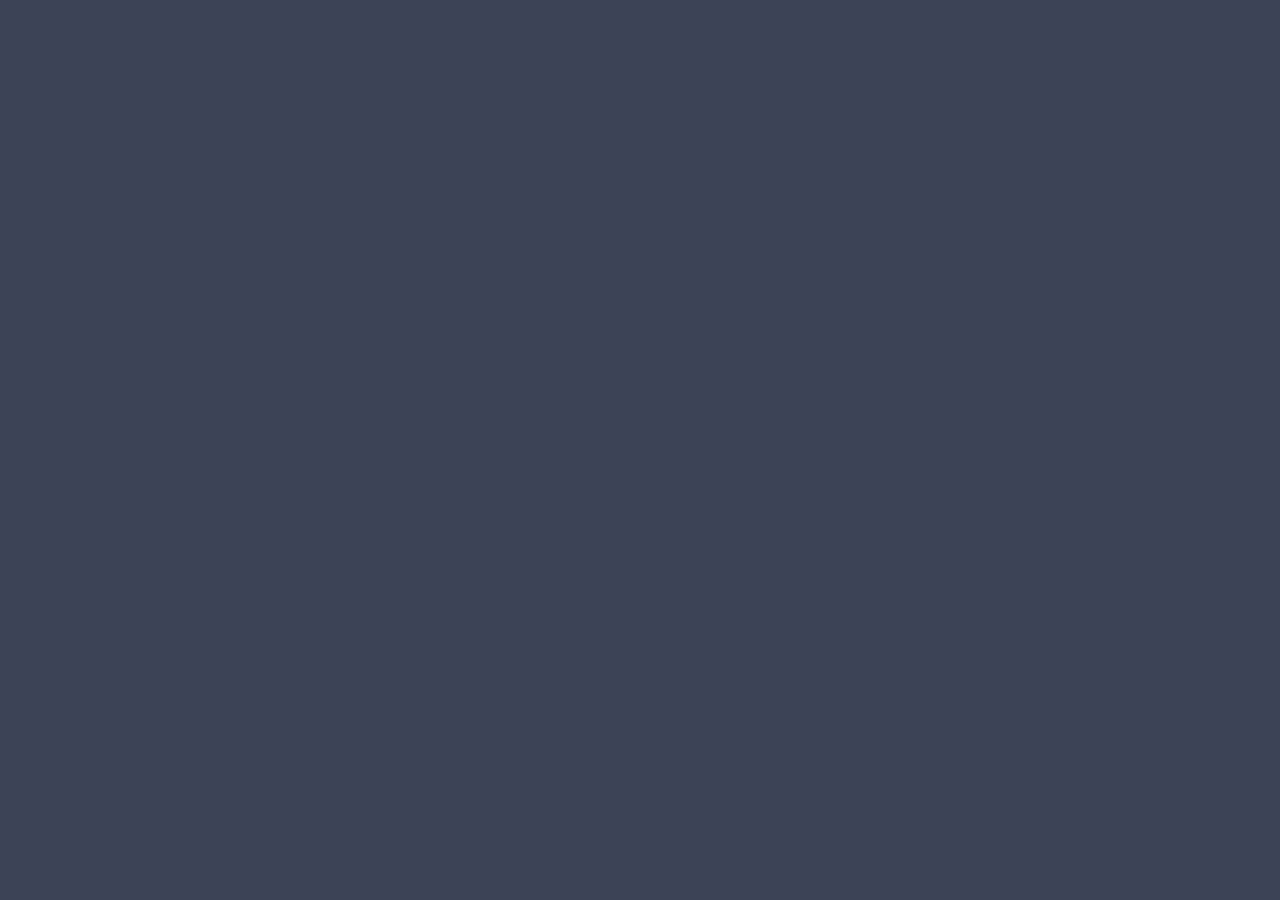
==== templates/admin.html @ 369cc57b "Se crea el Proyecto" ====
<!DOCTYPE html>
<html lang="es">
<head>
    <meta charset="UTF-8">
    <meta http-equiv="X-UA-Compatible" content="IE=edge">
    <meta name="viewport" content="width=device-width, initial-scale=1.0">
    <title>Administrador</title>
    <link rel="stylesheet" href="css/estilos.css">
</head>
<body>
    
</body>
</html>
---- templates/css/estilos.css ----
body {
    background-color: #3D4356;
}

.titulo_texto {
    color: #fd7718;
    font-size: 24px;
    font-family: 'Montserrant Bold';
}

.subtitulo_texto {
    color: #fd7718;
    font-size: 21px;
    font-family: 'Montserrant Medium';
}

.boton_texto {
    color: #ffffff;
    font-size: 16px;
    font-family: 'Montserrant Medium';
}

.parrafo_texto {
    color: #ffffff;
    font-size: 16px;
    font-family: 'Titillium Web Regular';
}
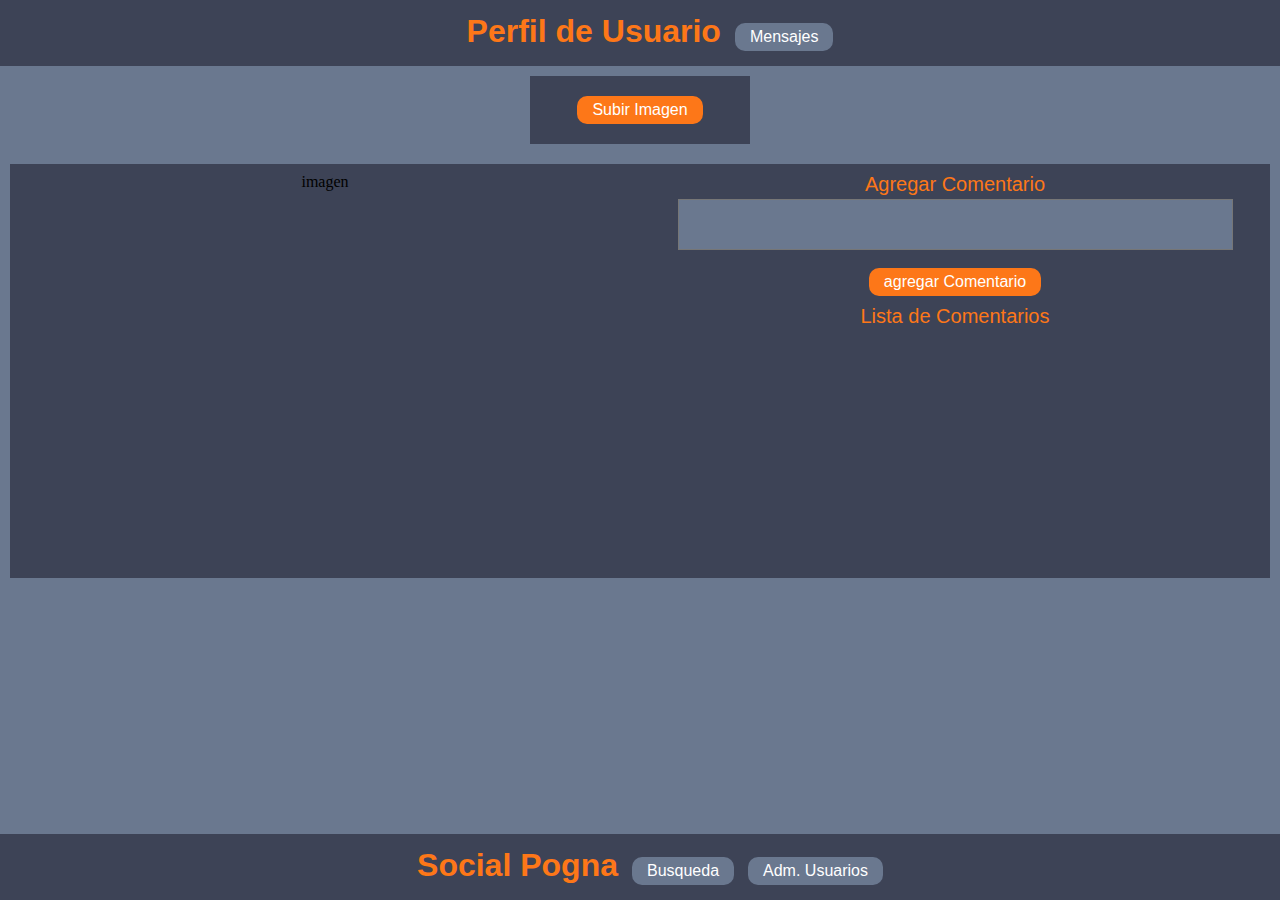
==== commit 06031e83: "update de archivos html, css y app.py" ====
--- a/templates/admin.html
+++ b/templates/admin.html
@@ -8,6 +8,29 @@
     <link rel="stylesheet" href="css/estilos.css">
 </head>
 <body>
-    
+    <div class="centrar color_fondo mantener_top">
+        <h1 class="titulo_texto" id="titulo_superior"> Perfil de Usuario </h1> 
+        <input type="submit" class="boton_texto_2" value="Mensajes">
+    </div>
+    <div class="caja_agregar_imagen color_fondo centrar">
+        <input type="submit" class="boton_agregar_imagen" value="Subir Imagen">
+    </div>
+    <div class="contenedor_columna">
+        <div class="columna_izq color_fondo centrar margen">
+                <h2> imagen </h2>
+        </div>
+        <div class="columna_der color_fondo centrar margen">
+            <label for="" class="subtitulo_texto">Agregar Comentario</label><br>
+            <textarea name="" id="" cols="50" rows="3" class="tamaño_textarea" ></textarea><br>
+            <input type="submit" class="boton_texto_1" value="agregar Comentario"><br>
+            <label for="" class="subtitulo_texto"> Lista de Comentarios </label><br>
+            <textarea name="" id="" cols="60" rows="15" class="tamaño_comentarios" ></textarea><br>
+        </div>
+    </div>
+    <div class="centrar color_fondo mantener_abajo">
+        <h2 class="titulo_texto" id="titulo_inferior"> Social Pogna </h2> 
+        <input type="submit" class="boton_texto_2" value="Busqueda">
+        <input type="submit" class="boton_texto_2" value="Adm. Usuarios">
+    </div>
 </body>
 </html>--- a/templates/css/estilos.css
+++ b/templates/css/estilos.css
@@ -1,27 +1,228 @@
+/* Reset CSS */
+/* http://meyerweb.com/eric/tools/css/reset/ 
+   v2.0 | 20110126
+   License: none (public domain)
+*/
+
+html, body, div, span, applet, object, iframe,
+h1, h2, h3, h4, h5, h6, p, blockquote, pre,
+a, abbr, acronym, address, big, cite, code,
+del, dfn, em, img, ins, kbd, q, s, samp,
+small, strike, strong, sub, sup, tt, var,
+b, u, i, center,
+dl, dt, dd, ol, ul, li,
+fieldset, form, label, legend,
+table, caption, tbody, tfoot, thead, tr, th, td,
+article, aside, canvas, details, embed, 
+figure, figcaption, footer, header, hgroup, 
+menu, nav, output, ruby, section, summary,
+time, mark, audio, video {
+	margin: 0;
+	padding: 0;
+	border: 0;
+	font-size: 100%;
+	font: inherit;
+	vertical-align: baseline;
+}
+/* HTML5 display-role reset for older browsers */
+article, aside, details, figcaption, figure, 
+footer, header, hgroup, menu, nav, section {
+	display: block;
+}
 body {
-    background-color: #3D4356;
-}
-
+	line-height: 1;
+}
+ol, ul {
+	list-style: none;
+}
+blockquote, q {
+	quotes: none;
+}
+blockquote:before, blockquote:after,
+q:before, q:after {
+	content: '';
+	content: none;
+}
+table {
+	border-collapse: collapse;
+	border-spacing: 0;
+}
+/* Fin reset CSS */ 
+
+@import url('https://fonts.googleapis.com/css2?family=Montserrat:wght@500;800&family=Titillium+Web&display=swap');
+
+body {
+    background-color: #6a788f;
+}
+div {
+    padding: 10px 10px;
+}
+.mantener_top{
+    position: sticky;
+    top: 0px;
+    width: 100%;
+    margin-bottom: 5px;
+}
+.mantener_abajo{
+    position: fixed;
+    bottom: 0px;
+    width: 100%;
+    margin-top: 5px;
+}
+.mantener_centro{
+    margin: 5px auto;
+    width: 800px;
+}
+.centrar{
+    text-align: center;
+}
+.color_fondo{
+    background-color: #3d4356;
+}
+.caja_pequeña{
+    width: 15%;
+    margin-top: 10%;
+    margin-bottom: 10%;
+    margin-left: auto;
+    margin-right: auto;
+    padding:15px;
+}
+.caja_agregar_imagen{
+    width: 200px;
+    margin-top: 10px;
+    margin-bottom: 5px;
+    margin-left: auto;
+    margin-right: auto;
+}
+.separador_circulos{
+    margin: 5px;
+}
+.buscador{
+    border-radius: 10px;
+    border-style: none;
+    background-color: #6a788f;
+    color: #ffffff;
+    height: 20px;
+    width: 300px;
+}
 .titulo_texto {
     color: #fd7718;
-    font-size: 24px;
-    font-family: 'Montserrant Bold';
+    font-size: 32px;
+    font-family: 'Montserrat', sans-serif;
+    font-weight: 800;
+    margin: 5px 5px;
 }
 
 .subtitulo_texto {
     color: #fd7718;
-    font-size: 21px;
-    font-family: 'Montserrant Medium';
-}
-
-.boton_texto {
-    color: #ffffff;
-    font-size: 16px;
-    font-family: 'Montserrant Medium';
-}
-
+    font-size: 20px;
+    font-family: 'Montserrat', sans-serif;
+    font-weight: 500;
+    margin: 10px 5px;
+}
+
+.boton_texto_1 {
+    color: #ffffff;
+    background-color: #fd7718;
+    border-radius: 10px;
+    border-style: hidden;
+    font-size: 16px;
+    font-family: 'Montserrat', sans-serif;
+    font-weight: 500;
+    padding: 5px 15px;
+    margin: 10px 10px;
+}
+
+.boton_texto_2 {
+    color: #ffffff;
+    background-color: #6a788f;
+    border-radius: 10px;
+    border-style: hidden;
+    font-size: 16px;
+    font-family: 'Montserrat', sans-serif;
+    font-weight: 500;
+    padding: 5px 15px;
+    margin: 5px 5px;
+}
+
+.boton_agregar_imagen {
+    color: #ffffff;
+    background-color: #fd7718;
+    border-radius: 10px;
+    border-style: hidden;
+    font-size: 16px;
+    font-family: 'Montserrat', sans-serif;
+    font-weight: 500;
+    padding: 5px 15px;
+    margin: 10px 10px;
+}
 .parrafo_texto {
     color: #ffffff;
     font-size: 16px;
-    font-family: 'Titillium Web Regular';
+    font-family: 'Titillium Web', sans-serif;
+    font-weight: 400;
+    margin: 5px 5px;
+}
+.lineas_texto{
+    background-color: #6a788f;
+    border-style: none;
+    border-radius: 5px;
+    font-size: 16px;
+    font-family: 'Titillium Web', sans-serif;
+    font-weight: 400;
+    margin: 5px 5px;
+    width: 400px;
+}
+.contenedor_columna{
+    display: flex;
+    background-color: none;
+}
+
+.columna_izq{
+        float: left;
+        width: 650px;
+        overflow: hidden;
+        margin: 5px auto;
+}
+.columna_der{
+    float: right;
+    width: 650px;
+    overflow: hidden;
+    margin: 5px auto;
+}
+.comentador{
+    float: left;
+    width: 550px;
+    height: 40px;
+    overflow: hidden;
+    margin: 5px auto;
+}
+.conversacion{
+float: right;
+width: 550px;
+overflow: hidden;
+margin: 5px auto;
+}
+.tamaño_textarea{
+    width: 90%;
+    margin: 5px;
+    background-color: #6a788f;
+    resize: none;
+}
+
+.tamaño_comentarios{
+    width: 90%;
+    margin: 5px;
+    color: #ffffff;
+    background-color: transparent;
+    border-style: hidden;
+    resize: none;
+}
+
+#titulo_superior{
+    display: inline-block;
+}
+
+#titulo_inferior{
+    display:inline-block;
 }